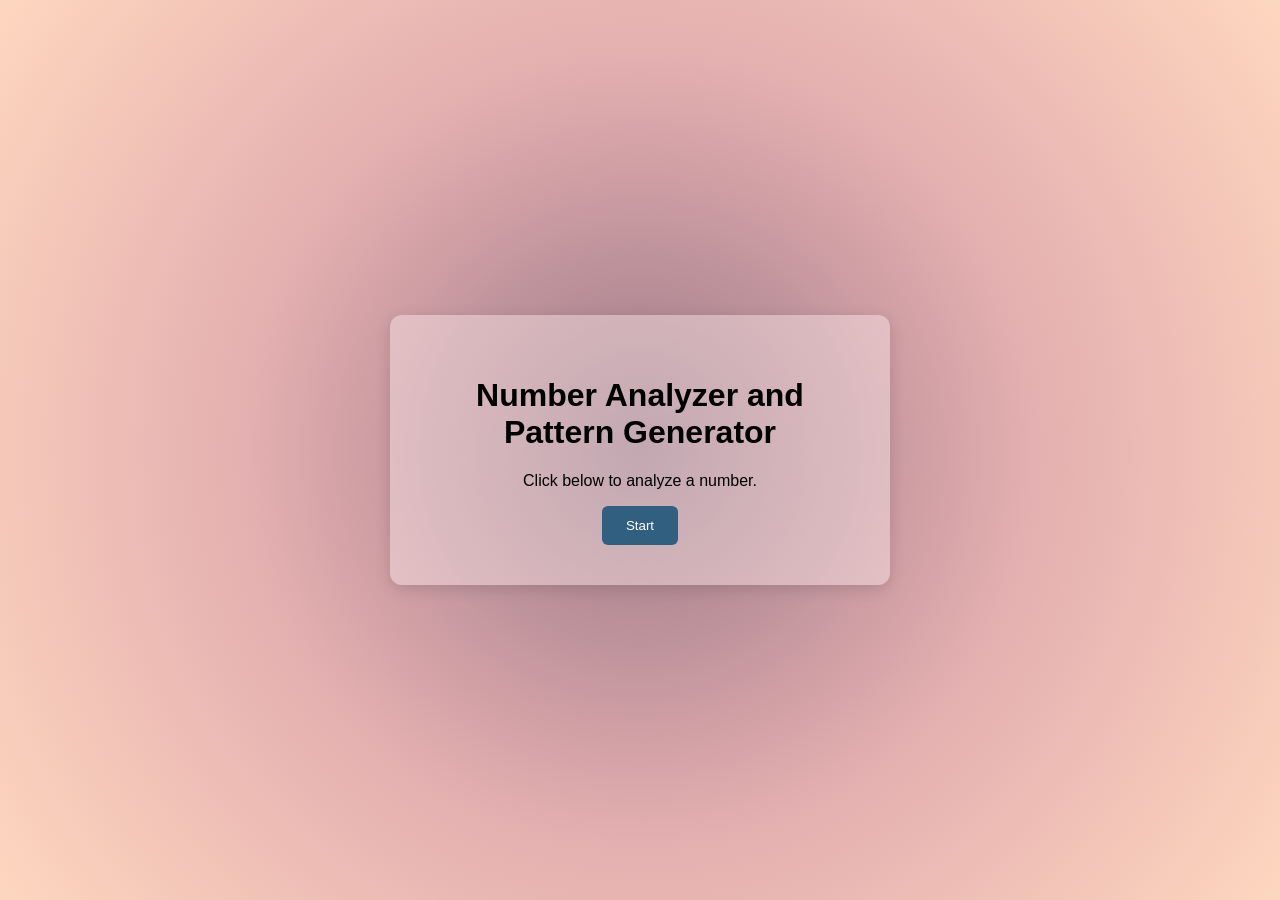
==== script3.html @ 065dc9fe "New files" ====
<!DOCTYPE html>
<html lang="en">
<head>
    <meta charset="UTF-8">
    <meta name="viewport" content="width=device-width, initial-scale=1.0">
    <link rel="stylesheet" href="sample.css">
    <title>Number Analyzer and Pattern Generator</title>
</head>
<body>
    <main>
        <h1>Number Analyzer and Pattern Generator</h1>
        <p>Click below to analyze a number.</p>
        <button onclick="start()">Start</button>
    </main>

    <script>
        function start() {
            let again;
            function multi(num) {
                let table = "Multiplation table of" + num +"\n";
                for (i=1; i<=10; i++) {
                    table += num + "x" + i + "=" + num * i + "\n";
                }
                alert(table);
            }
            do {
                const num = Number(prompt(("Enter the number: ")));
                if (num<1 || !Number.isInteger(num)) {
                    alert("Please enter the valid input");
                }
                else {
                    let Type;
                    if (num % 2 == 0) {
                        Type = "even";
                    }
                    else {
                        Type = "odd";
                    }
                    multi(num);
                    let sum = 0;
                    for (i=1; i<=num; i++) {
                        sum += i;
                    }
                    alert("Sum of numbers from 1 to " + num + " is " + sum);
                    let pattern = "";
                    if (Type == "even") {
                        for (let i=1; i<=num; i++) {
                            for (let j=1; j<=num; j++) {
                                pattern += "* ";
                            }
                            pattern += "\n";
                        }
                    }
                    else {
                        for (let i=1; i<=num; i++) {
                            for (let j=1; j<=i; j++) {
                                pattern += "* ";
                            }
                            pattern += "\n";
                        }
                    }
                    console.log(pattern);
                }
                again = confirm("Would you like to calculate for another number?")
            } while(again)
        }
        </script>
</body>
</html>
---- sample.css ----
* {
  box-sizing: border-box;
}

body {
  min-height: 100vh;
  margin: 0;
  display: flex;
  justify-content: center;
  align-items: center;
  font-family: Arial, sans-serif;
  background-color: #eaf1f7;
  background-image: radial-gradient(circle, #9A7787, #e4afb0, #fed7bf);

}

main {
  width: 90%;
  max-width: 500px;
  padding: 40px;
  text-align: center;
  background-color: rgba(255, 240, 240, 0.399);
  border-radius: 12px;
  box-shadow: 0 4px 16px #0002;
  animation: come 1s linear;
  transition: 0.3s;
  
}
@keyframes come {
  0% {
    transform: scale(0);
    opacity: 0;
  }
  100% {
    transform: scale(1);
    opacity: 1;
  }
  
}
button {
  padding: 12px 24px;
  border: 0;
  border-radius: 6px;
  color: white;
  background-color: #315f80;
  cursor: pointer;
}
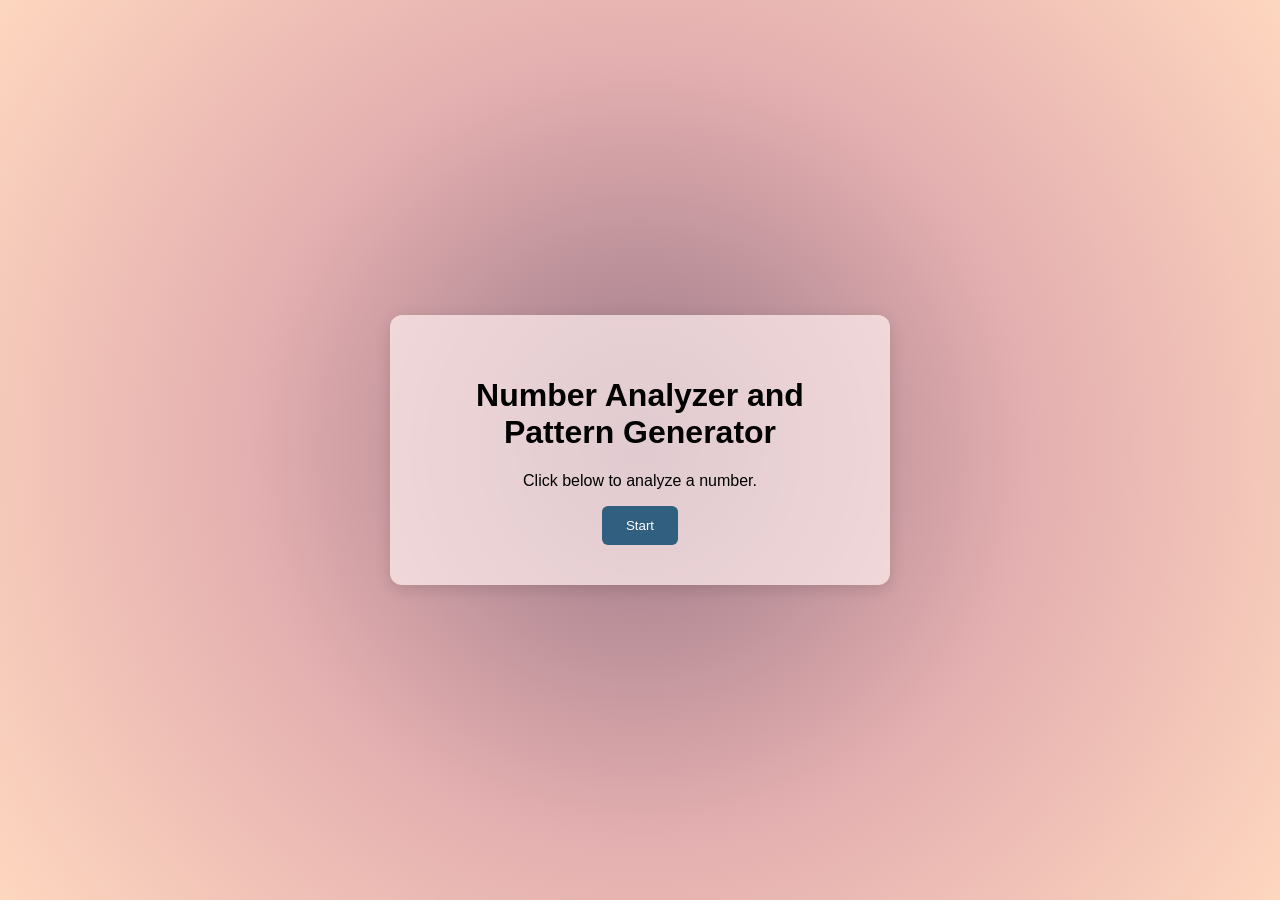
==== commit 0a9f863d: "modified" ====
--- a/script3.html
+++ b/script3.html
@@ -42,24 +42,27 @@
                         sum += i;
                     }
                     alert("Sum of numbers from 1 to " + num + " is " + sum);
-                    let pattern = "";
-                    if (Type == "even") {
-                        for (let i=1; i<=num; i++) {
-                            for (let j=1; j<=num; j++) {
-                                pattern += "* ";
+                    function pattern() {
+                        let pattern = "";
+                        if (Type == "even") {
+                            for (let i=1; i<=num; i++) {
+                                for (let j=1; j<=num; j++) {
+                                    pattern += "* ";
+                                }
+                                pattern += "\n";
                             }
-                            pattern += "\n";
                         }
+                        else {
+                            for (let i=1; i<=num; i++) {
+                                for (let j=1; j<=i; j++) {
+                                    pattern += "* ";
+                                }
+                                pattern += "\n";
+                            }
+                        }
+                        return pattern;
                     }
-                    else {
-                        for (let i=1; i<=num; i++) {
-                            for (let j=1; j<=i; j++) {
-                                pattern += "* ";
-                            }
-                            pattern += "\n";
-                        }
-                    }
-                    console.log(pattern);
+                    alert(pattern());
                 }
                 again = confirm("Would you like to calculate for another number?")
             } while(again)
--- a/sample.css
+++ b/sample.css
@@ -19,7 +19,7 @@
   max-width: 500px;
   padding: 40px;
   text-align: center;
-  background-color: rgba(255, 240, 240, 0.399);
+  background-color: rgba(255, 240, 240, 0.699);
   border-radius: 12px;
   box-shadow: 0 4px 16px #0002;
   animation: come 1s linear;
